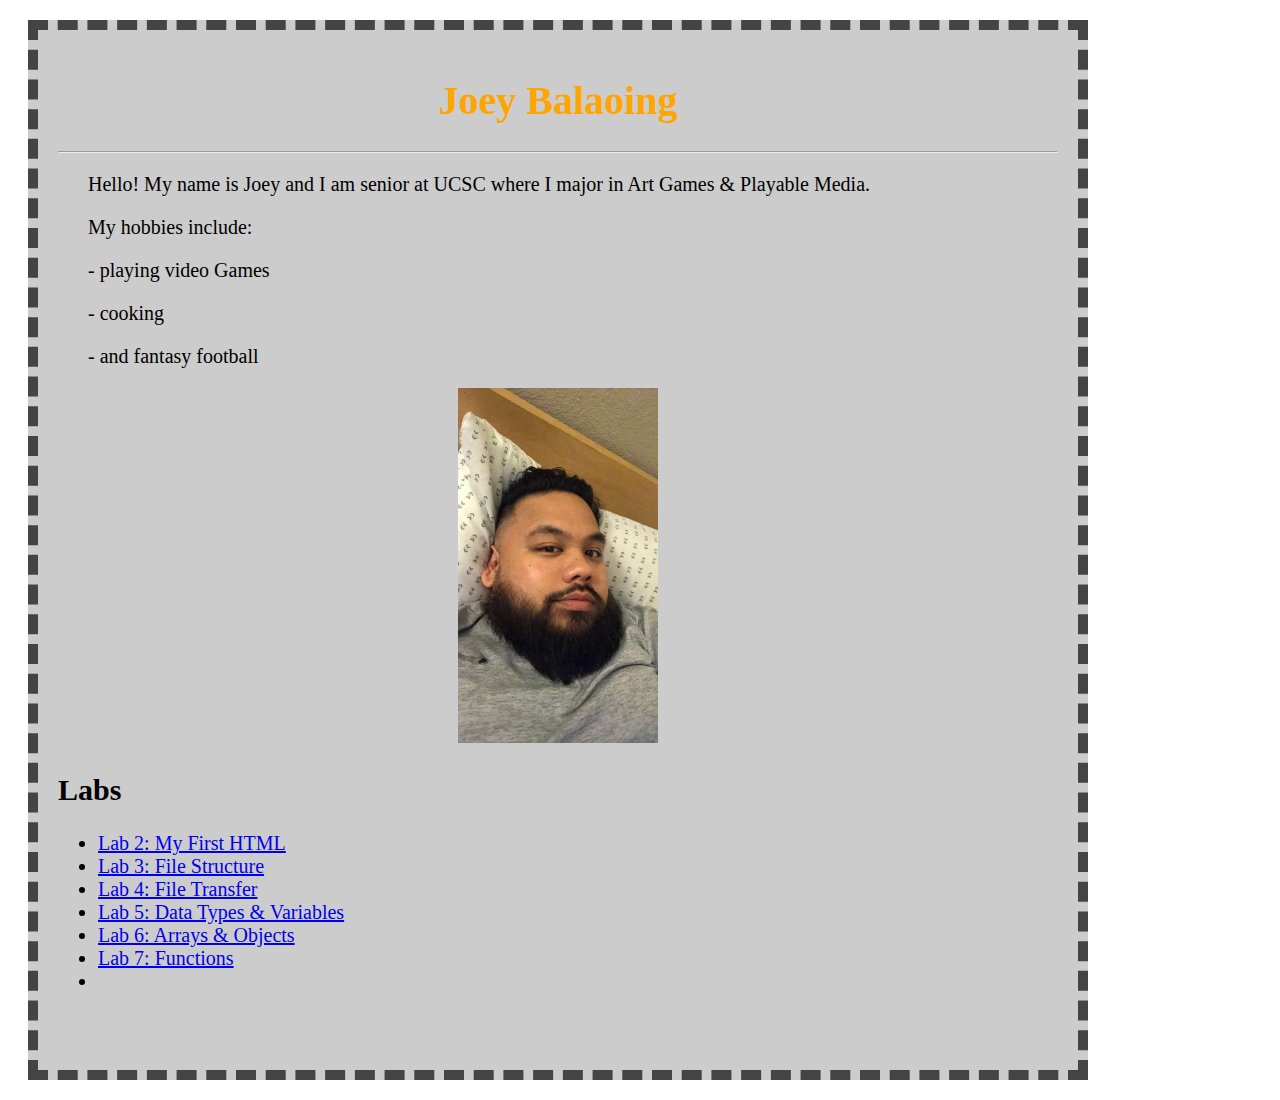
==== index.html @ 696a353c "lab 7 complete" ====
<!DOCTYPE html>
<html lang="en" dir="ltr">
	<head>
		<meta charset="utf-8">
			<title>Joey Balaoing's Homepage</title>
				<link rel="stylesheet" type="text/css" href="css/site.css">
	</head>

<body>
		<main>

			<div id="content">
				<center>
				<h1>Joey Balaoing</h1>
				<hr>
			</center>
					<p>Hello! My name is Joey and I am senior at UCSC where I major in Art Games & Playable Media.</p>
					<p>My hobbies include:</p>
					<p>- playing video Games</p>
					<p>- cooking</p>
					<p>- and fantasy football</p>

						<center>
							<div id="my-portrait">
								<img id="my-portrait" src="img/IMG_2153.JPG"/>
								</div>
						</center>



			<h2>Labs</h2>
			<ul>
				<li><a href="lab2/index.html">Lab 2: My First HTML</a></li>
				<li><a href="lab3/">Lab 3: File Structure</a></li>
				<li><a href="lab4/">Lab 4: File Transfer</a></li>
				<li><a href="lab5/">Lab 5: Data Types & Variables</a></li>
				<li><a href="lab6/">Lab 6: Arrays & Objects</a></li>
				<li><a href="lab7/">Lab 7: Functions </a><li>
			</ul>
		</div>

	</main>


</body>
</html>
---- css/site.css ----
h1 {
  color: orange;
  font-size: 200%;
}

p {
    font-family: "comic sans";
    text-indent: 20px;
    margin-left: 10px;
}

#content {
  background-color: #cccccc;
  width: 1000px;
  min-height: 1000px;
  padding: 20px;
  margin: 20px;
  border: dashed 10px #444444;
  font-size: 20px;
}

#my-portrait {
  width: 200px;
  min-height: 200px;
}
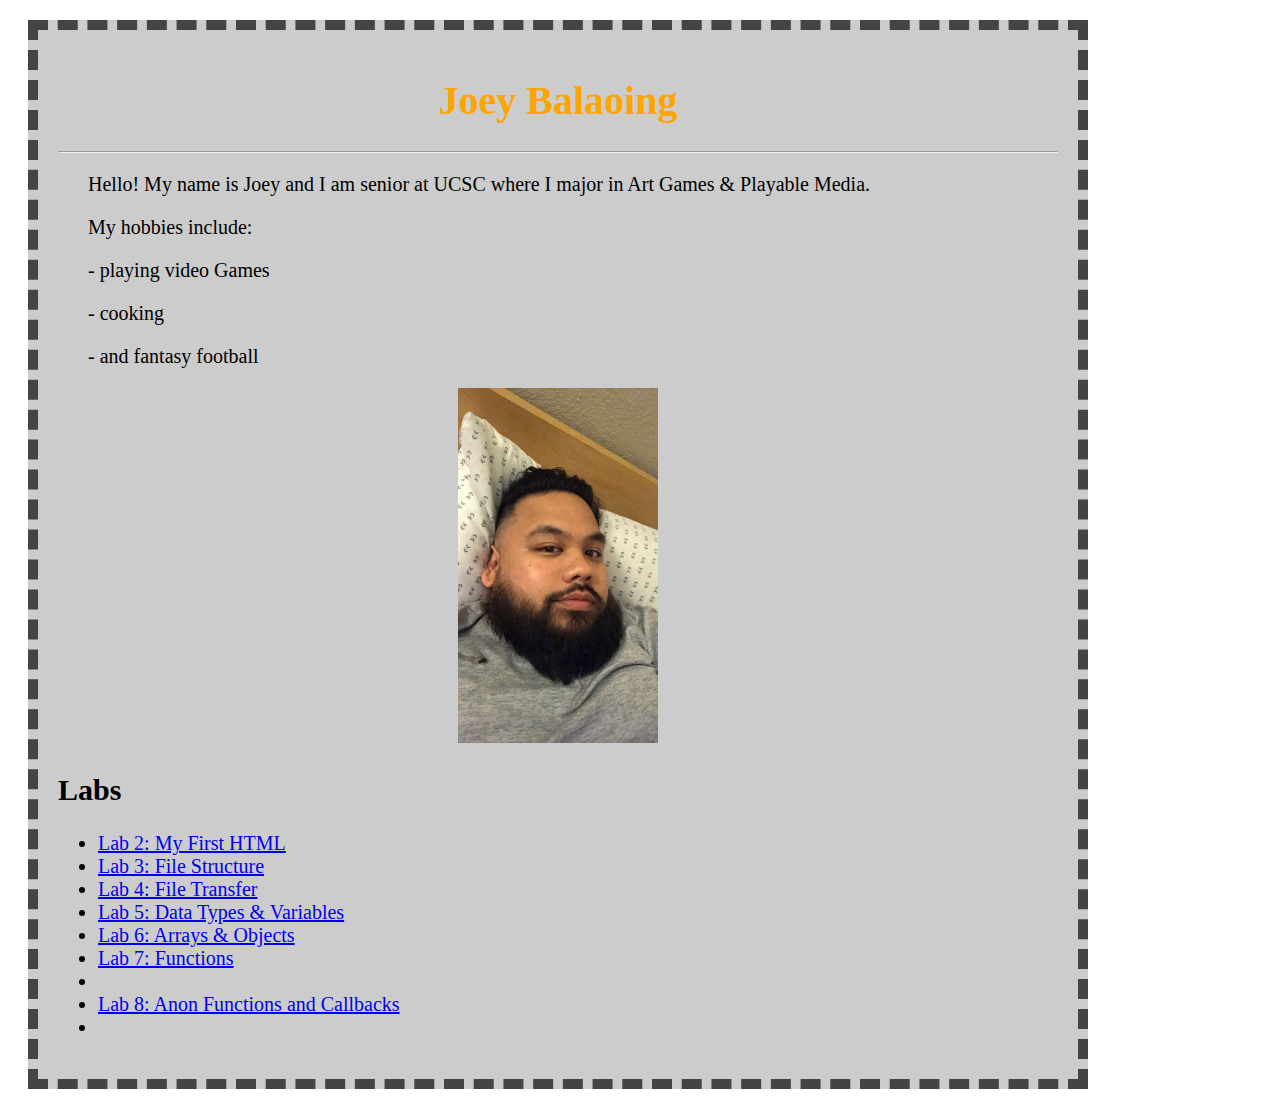
==== commit dca83ecd: "finished lab 8" ====
--- a/index.html
+++ b/index.html
@@ -36,6 +36,7 @@
 				<li><a href="lab5/">Lab 5: Data Types & Variables</a></li>
 				<li><a href="lab6/">Lab 6: Arrays & Objects</a></li>
 				<li><a href="lab7/">Lab 7: Functions </a><li>
+				<li><a href="lab8/">Lab 8: Anon Functions and Callbacks</a><li>
 			</ul>
 		</div>
 
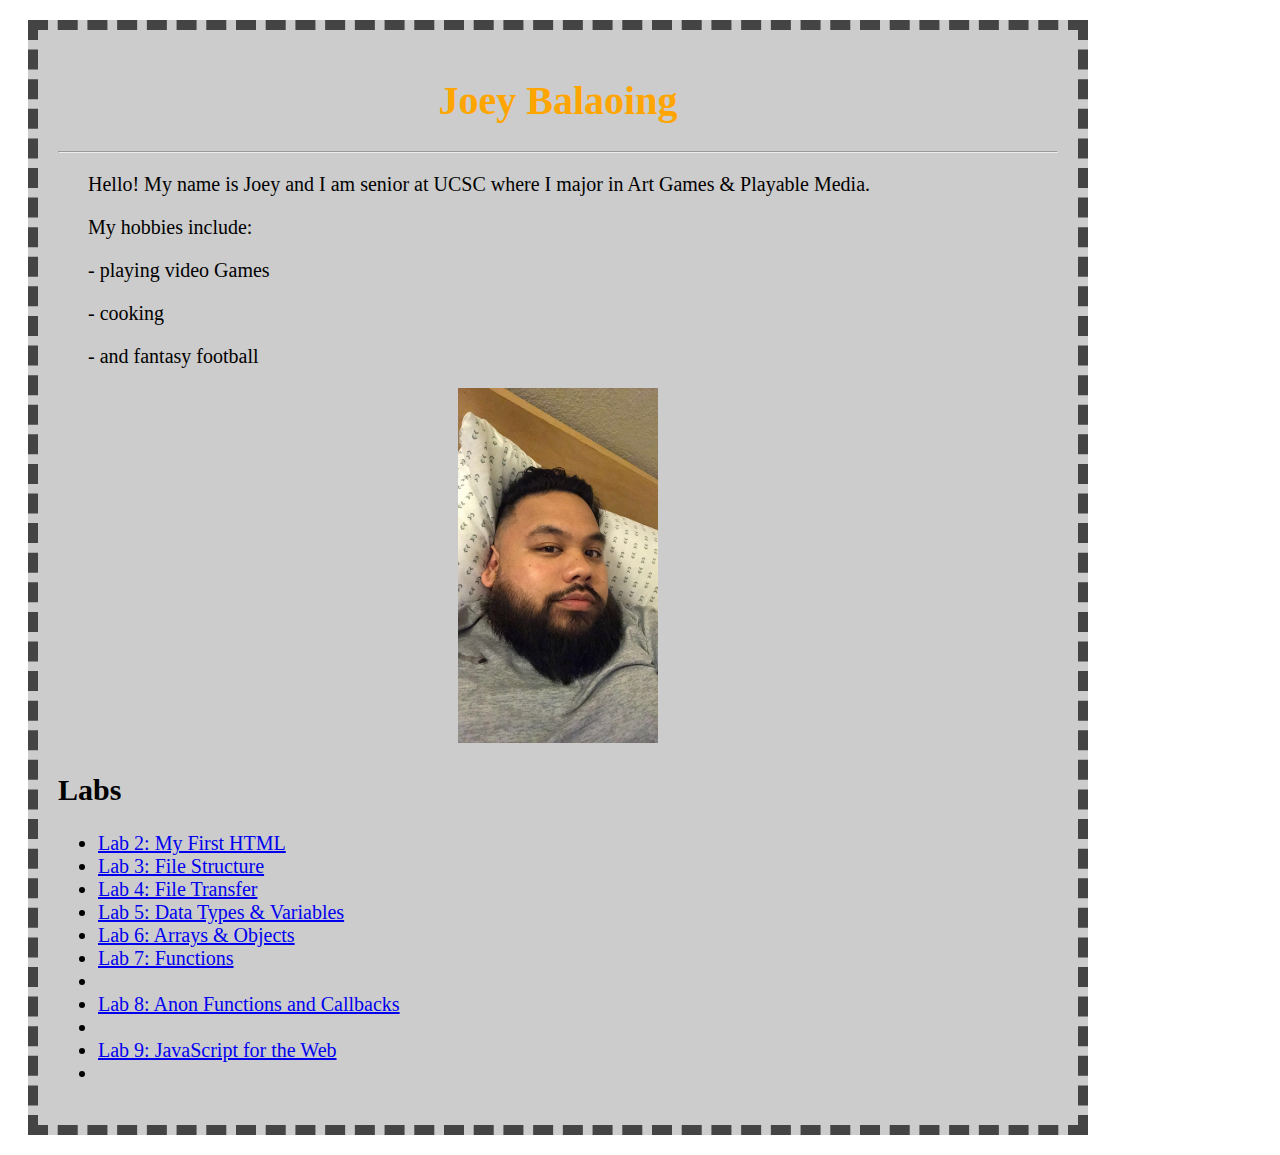
==== commit 10330cd5: "Update index.html" ====
--- a/index.html
+++ b/index.html
@@ -35,8 +35,9 @@
 				<li><a href="lab4/">Lab 4: File Transfer</a></li>
 				<li><a href="lab5/">Lab 5: Data Types & Variables</a></li>
 				<li><a href="lab6/">Lab 6: Arrays & Objects</a></li>
-				<li><a href="lab7/">Lab 7: Functions </a><li>
+				<li><a href="lab7/">Lab 7: Functions</a><li>
 				<li><a href="lab8/">Lab 8: Anon Functions and Callbacks</a><li>
+				<li><a href="lab9/">Lab 9: JavaScript for the Web</a><li>
 			</ul>
 		</div>
 
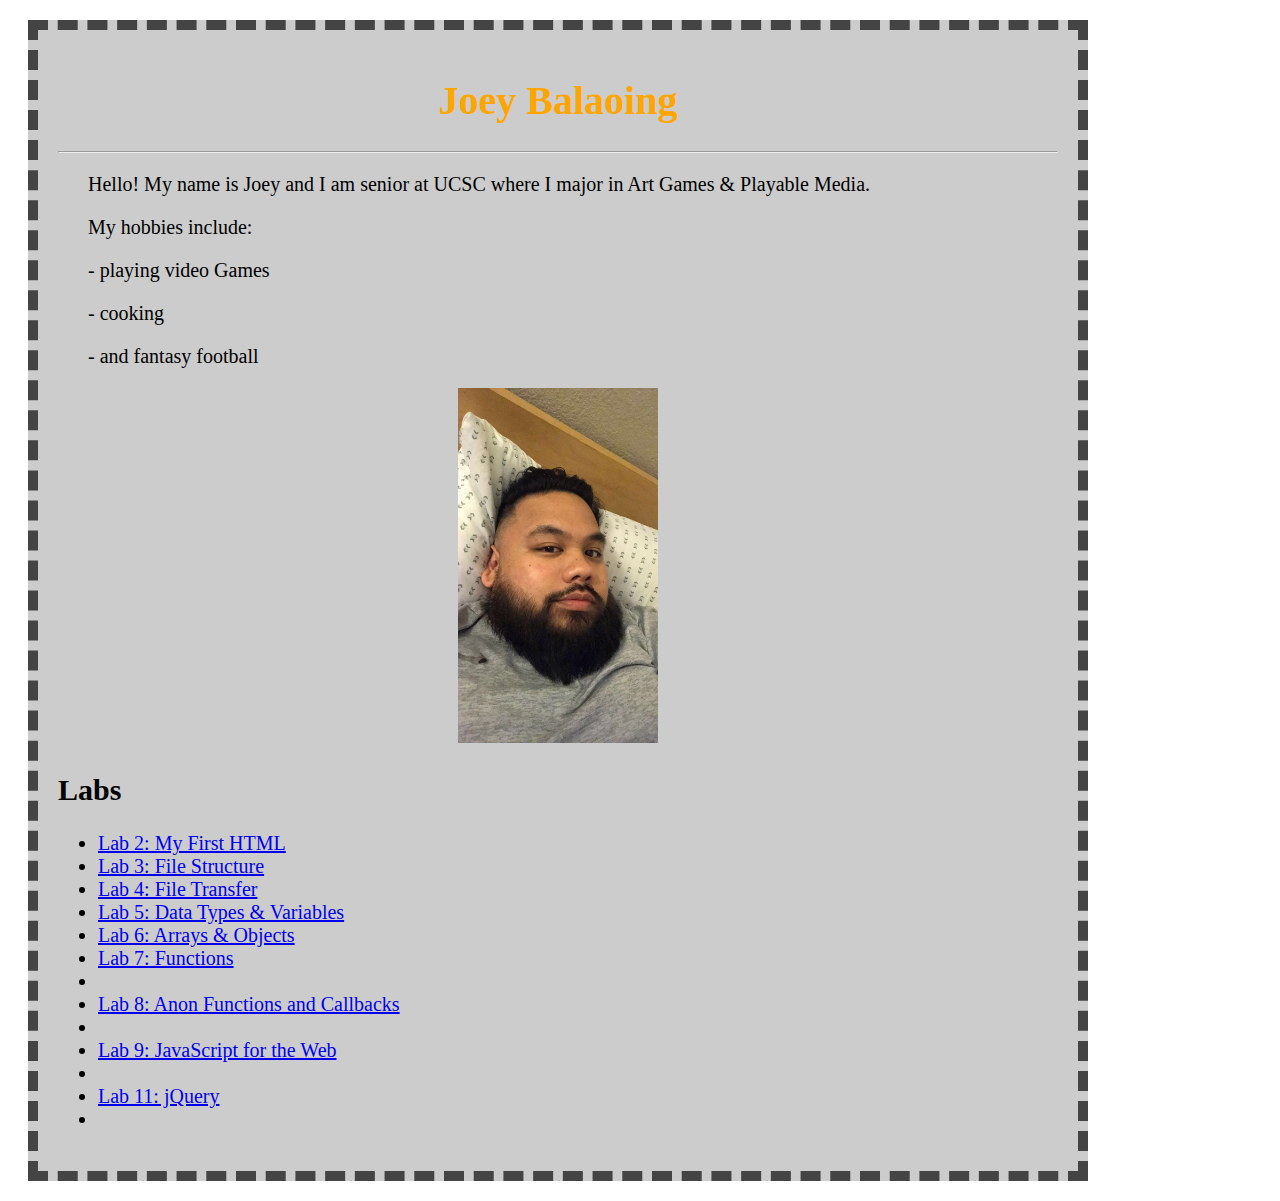
==== commit b54be2f5: "finsihed lab 11" ====
--- a/index.html
+++ b/index.html
@@ -38,6 +38,7 @@
 				<li><a href="lab7/">Lab 7: Functions</a><li>
 				<li><a href="lab8/">Lab 8: Anon Functions and Callbacks</a><li>
 				<li><a href="lab9/">Lab 9: JavaScript for the Web</a><li>
+				<li><a href="lab11/">Lab 11: jQuery</a><li>
 			</ul>
 		</div>
 
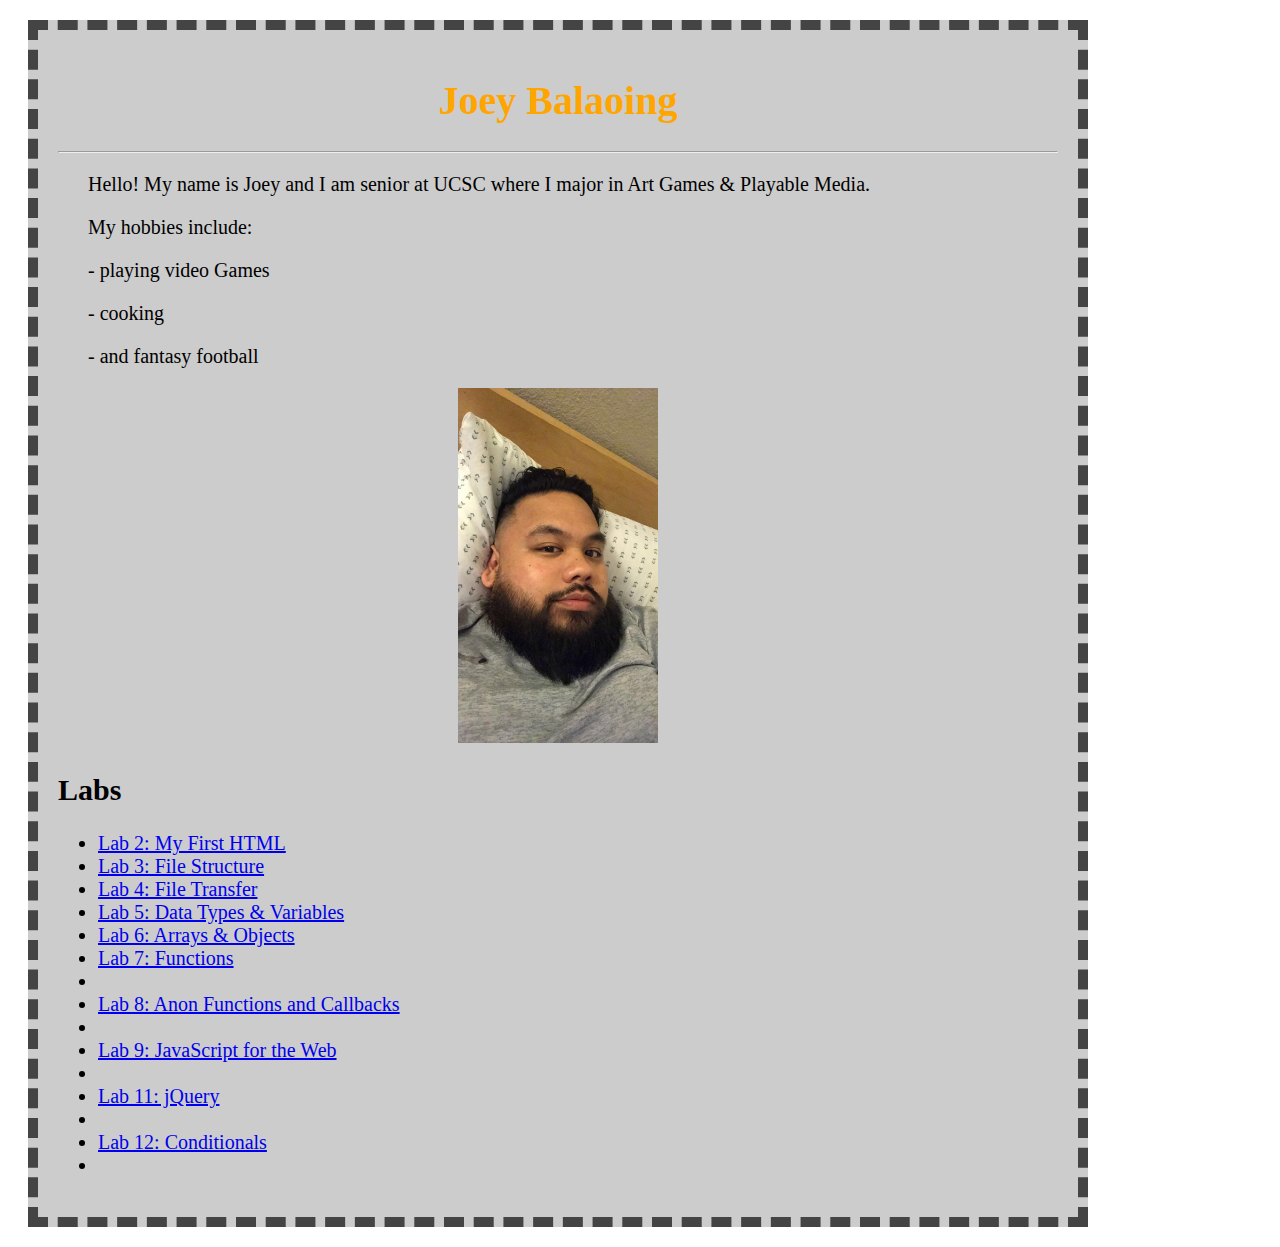
==== commit cfb66dc8: "finished lab 12" ====
--- a/index.html
+++ b/index.html
@@ -39,6 +39,7 @@
 				<li><a href="lab8/">Lab 8: Anon Functions and Callbacks</a><li>
 				<li><a href="lab9/">Lab 9: JavaScript for the Web</a><li>
 				<li><a href="lab11/">Lab 11: jQuery</a><li>
+					<li><a href="lab12/">Lab 12: Conditionals</a><li>
 			</ul>
 		</div>
 
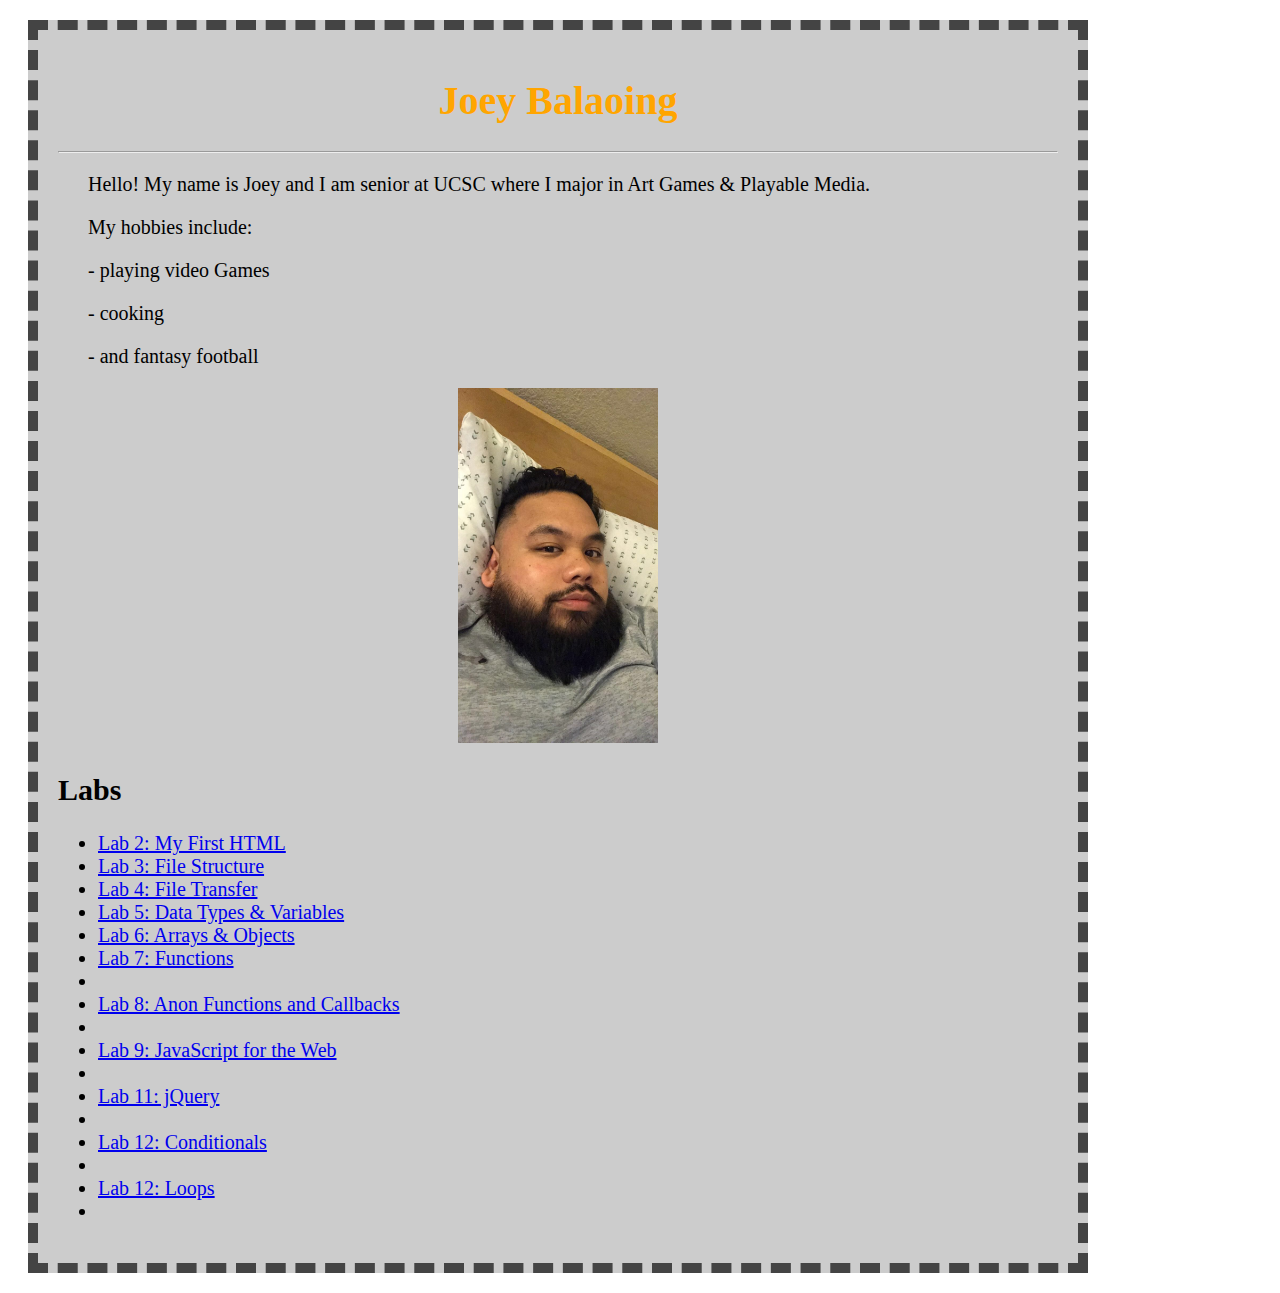
==== commit adb52e76: "lab 13 finished" ====
--- a/index.html
+++ b/index.html
@@ -40,6 +40,7 @@
 				<li><a href="lab9/">Lab 9: JavaScript for the Web</a><li>
 				<li><a href="lab11/">Lab 11: jQuery</a><li>
 					<li><a href="lab12/">Lab 12: Conditionals</a><li>
+						<li><a href="lab13/">Lab 12: Loops</a><li>
 			</ul>
 		</div>
 
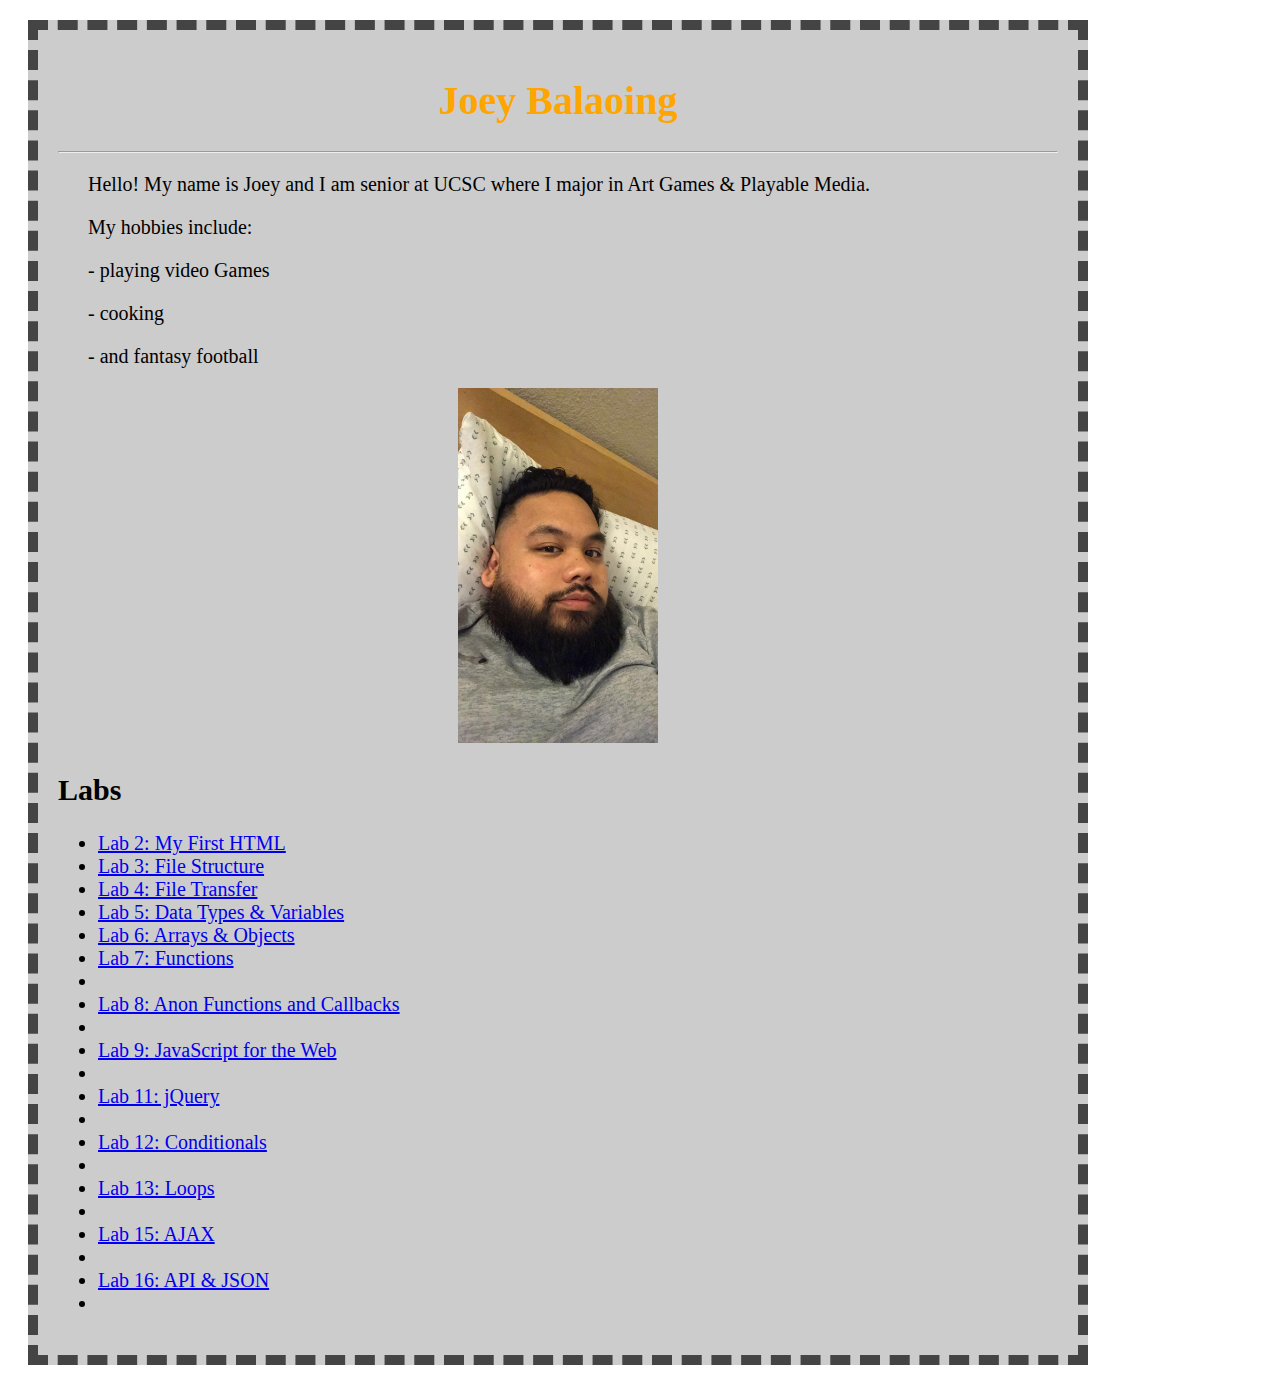
==== commit 21ef1501: "finished lab 15" ====
--- a/index.html
+++ b/index.html
@@ -40,7 +40,9 @@
 				<li><a href="lab9/">Lab 9: JavaScript for the Web</a><li>
 				<li><a href="lab11/">Lab 11: jQuery</a><li>
 					<li><a href="lab12/">Lab 12: Conditionals</a><li>
-						<li><a href="lab13/">Lab 12: Loops</a><li>
+						<li><a href="lab13/">Lab 13: Loops</a><li>
+							<li><a href="lab15/">Lab 15: AJAX</a><li>
+								<li><a href="lab16/">Lab 16: API & JSON</a><li>
 			</ul>
 		</div>
 
